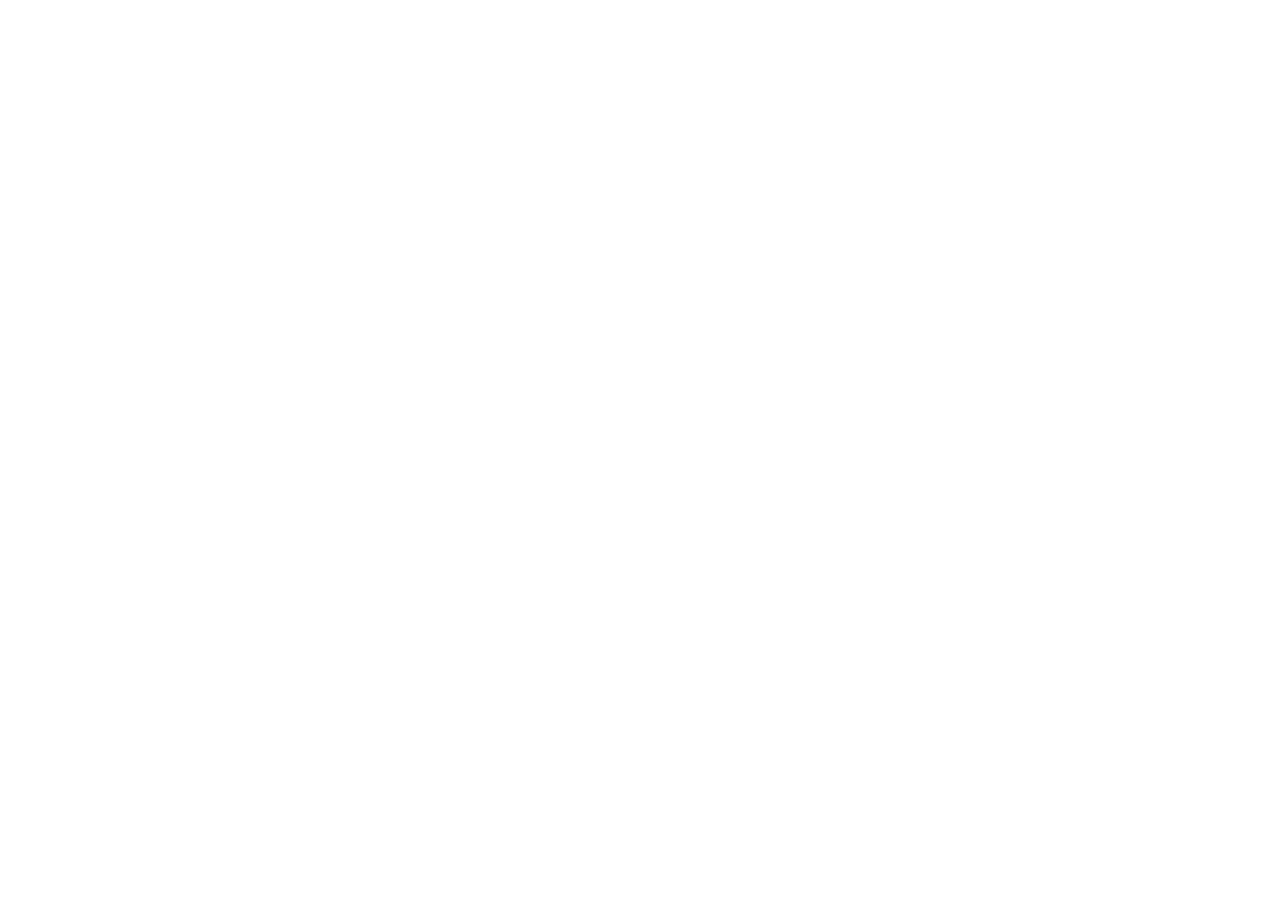
==== Index.html @ 2e2032b7 "html" ====
<!DOCTYPE html>
<html lang="en">
<head>
    <meta charset="UTF-8">
    <meta name="viewport" content="width=device-width, initial-scale=1.0">
    <title>Document</title>
</head>
<body>
    
</body>
</html>
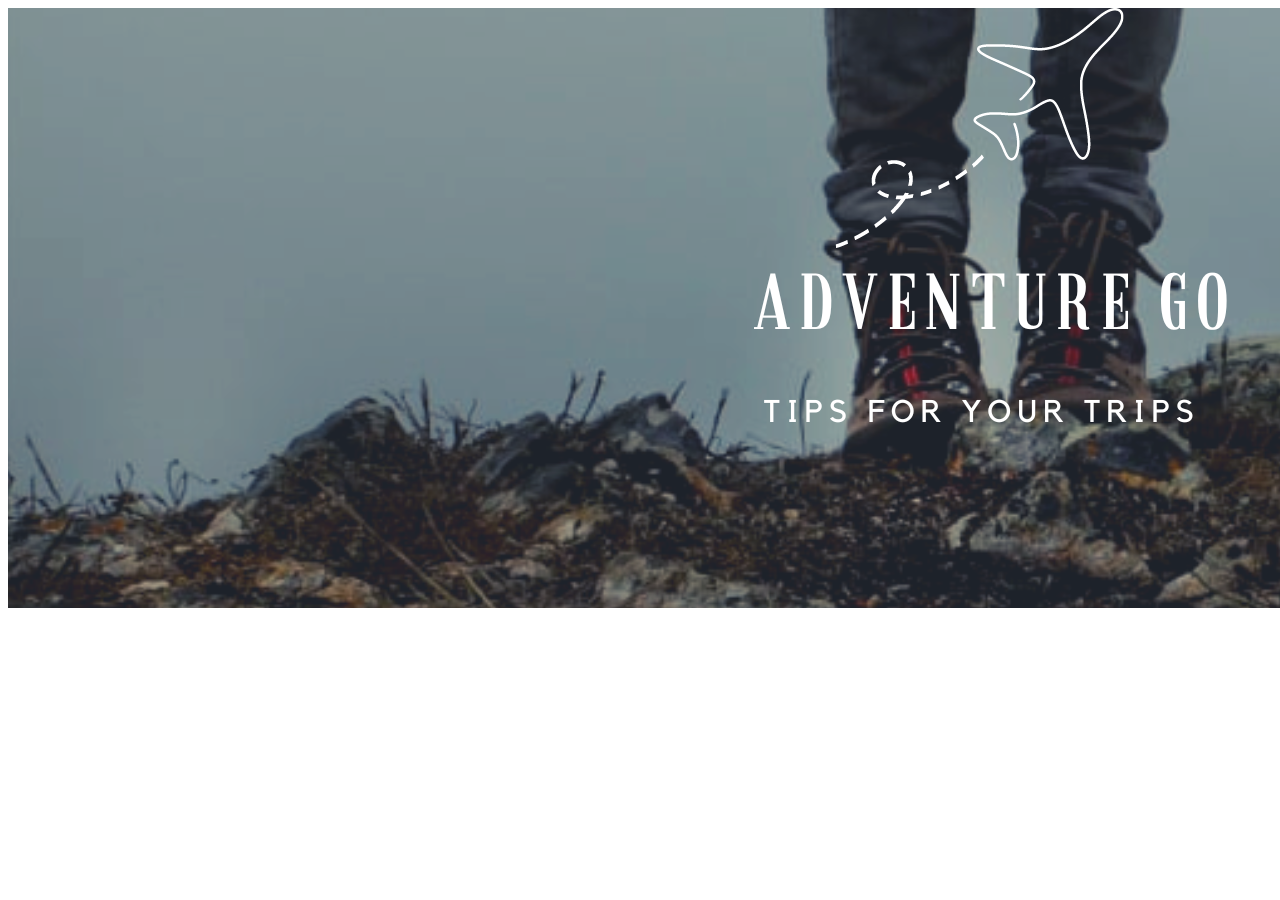
==== commit f259dfbb: "add banner" ====
--- a/Index.html
+++ b/Index.html
@@ -3,9 +3,14 @@
 <head>
     <meta charset="UTF-8">
     <meta name="viewport" content="width=device-width, initial-scale=1.0">
-    <title>Document</title>
+    <title>AdventureTips</title>
 </head>
 <body>
-    
+    <header>
+        <div>
+            <img src="Banner.png" alt=>
+            </div>
+        </div>
+    </header>
 </body>
 </html>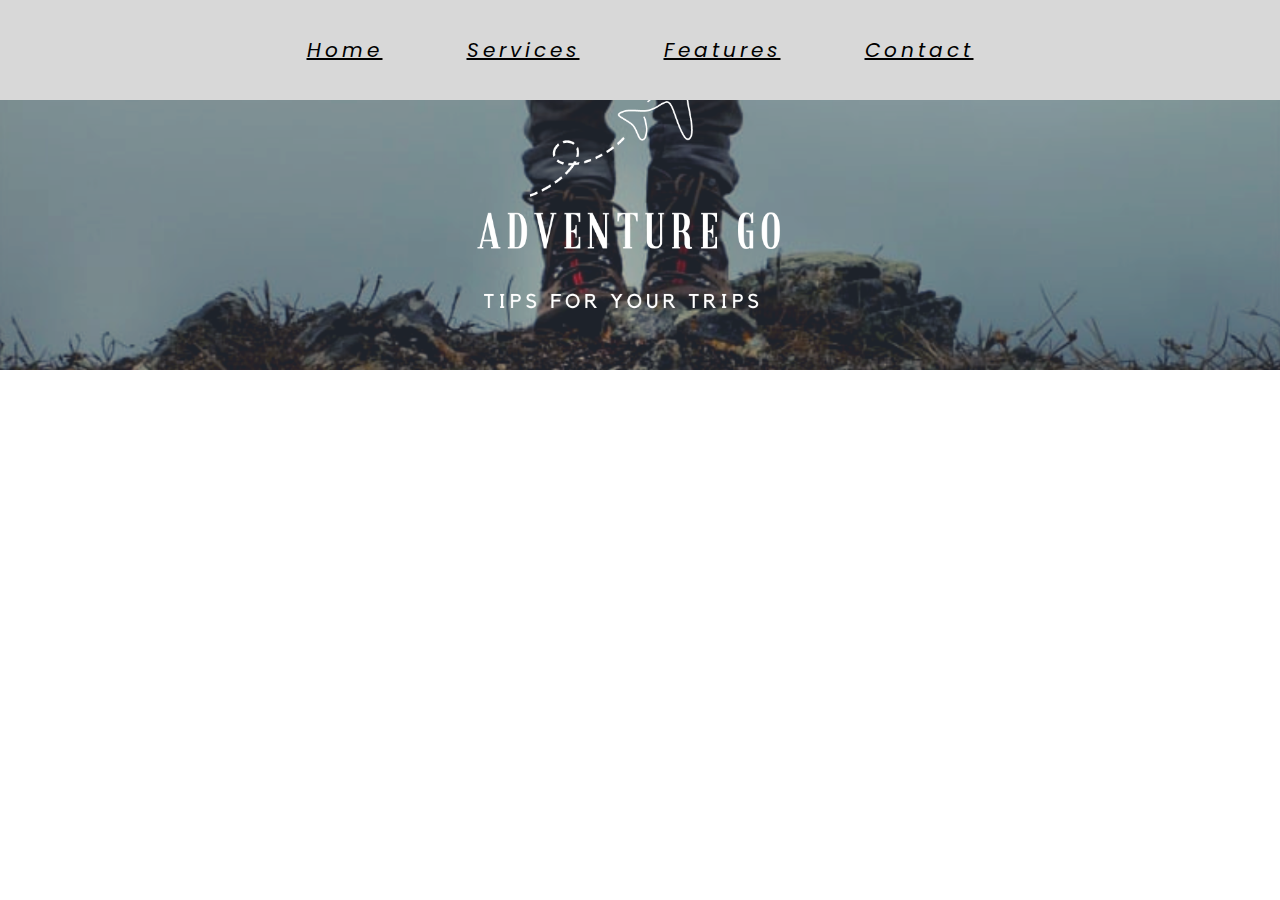
==== commit 97fe5828: "add banner" ====
--- a/Index.html
+++ b/Index.html
@@ -4,13 +4,29 @@
     <meta charset="UTF-8">
     <meta name="viewport" content="width=device-width, initial-scale=1.0">
     <title>AdventureTips</title>
+    <link rel="stylesheet" href="Style.css">
+    
 </head>
 <body>
     <header>
-        <div>
-            <img src="Banner.png" alt=>
-            </div>
+        <div class="HeaderArea"></div>
+            <nav>
+                <a href="#">Home</a>
+                <a href="#">Services</a>
+                <a href="#">Features</a>
+                <a href="#">Contact</a>
+            </nav>
         </div>
     </header>
+
+    <section class="Banner">
+    </section>
+    <section class="about-us">
+        <h1>About Us</h1>
+        <p>
+            Lorem ipsum dolor sit, amet consectetur adipisicing elit. At soluta velit officia consectetur tenetur totam veritatis rem impedit labore minus, aliquid, maxime cum saepe fugiat provident eius non amet vitae.
+        </p>
+    </section>
+
 </body>
 </html>--- a/Style.css
+++ b/Style.css
@@ -0,0 +1,55 @@
+@import url('https://fonts.googleapis.com/css2?family=Poppins:ital,wght@0,100;0,200;0,300;0,400;0,500;0,600;0,700;0,800;0,900;1,100;1,200;1,300;1,400;1,500;1,600;1,700;1,800;1,900&display=swap');
+
+*{ 
+    margin: 0;
+    padding: 0;
+}
+.HeaderArea{
+        width: 100%;                           
+        margin: 0 auto;                      
+}
+header{
+    width: 100%;
+    height: 100px;
+    background: #d8d8d8;
+    line-height: 100px;
+    text-align: center;
+    position: fixed;
+}
+nav a{
+    padding: 60px 40px;
+    font-size: 20px;
+    letter-spacing: 4px;
+    color:black;
+    font-style: italic;
+    font-family: 'Poppins';
+    
+}
+nav a:hover{
+    color:black;
+}
+.Banner{
+    background-image: url(Banner.png);
+    background-size: cover;
+    background-position: center;
+    top: 100px;
+    height: 30vh;
+    width: 100%;
+    position: fixed;
+}
+Banner::after{
+    content: '';
+    position: absolute;
+    top: 0;
+    left: 0;
+    display: block;
+    width: 100%;
+    height: 100%;
+}
+section.about-us{
+    color: blanchedalmond;
+}
+section.about-us h1 {
+    font-size: 3em;
+    color: black;
+}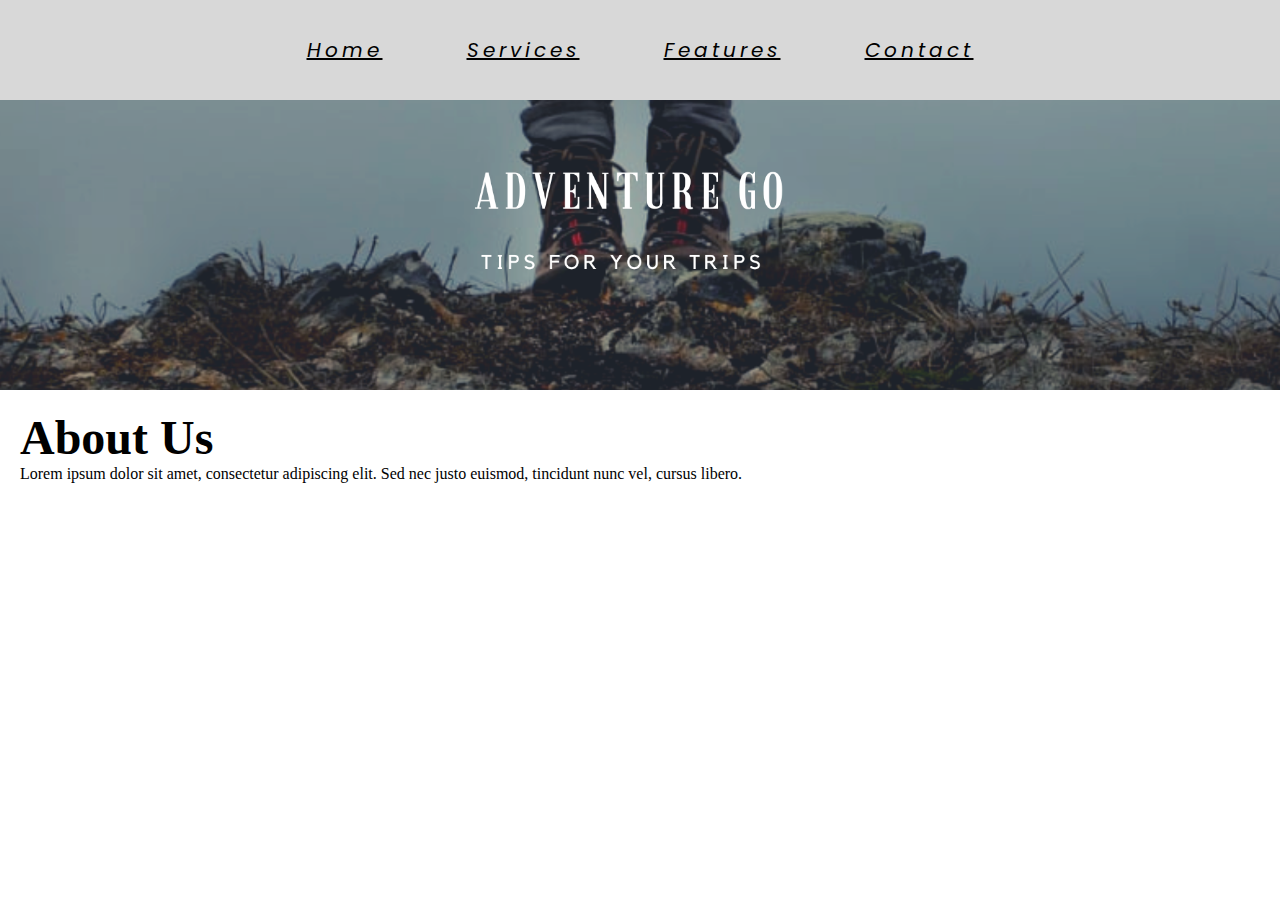
==== commit 402c4dd9: "updates banner" ====
--- a/Index.html
+++ b/Index.html
@@ -5,11 +5,10 @@
     <meta name="viewport" content="width=device-width, initial-scale=1.0">
     <title>AdventureTips</title>
     <link rel="stylesheet" href="Style.css">
-    
 </head>
 <body>
     <header>
-        <div class="HeaderArea"></div>
+        <div class="HeaderArea">
             <nav>
                 <a href="#">Home</a>
                 <a href="#">Services</a>
@@ -18,15 +17,12 @@
             </nav>
         </div>
     </header>
-
-    <section class="Banner">
-    </section>
+    <section class="Banner"></section>
     <section class="about-us">
         <h1>About Us</h1>
         <p>
-            Lorem ipsum dolor sit, amet consectetur adipisicing elit. At soluta velit officia consectetur tenetur totam veritatis rem impedit labore minus, aliquid, maxime cum saepe fugiat provident eius non amet vitae.
+            Lorem ipsum dolor sit amet, consectetur adipiscing elit. Sed nec justo euismod, tincidunt nunc vel, cursus libero.
         </p>
     </section>
-
 </body>
-</html>+</html>
--- a/Style.css
+++ b/Style.css
@@ -1,14 +1,17 @@
+/* Style.css */
 @import url('https://fonts.googleapis.com/css2?family=Poppins:ital,wght@0,100;0,200;0,300;0,400;0,500;0,600;0,700;0,800;0,900;1,100;1,200;1,300;1,400;1,500;1,600;1,700;1,800;1,900&display=swap');
 
-*{ 
+* {
     margin: 0;
     padding: 0;
 }
-.HeaderArea{
-        width: 100%;                           
-        margin: 0 auto;                      
+
+.HeaderArea {
+    width: 100%;
+    margin: 0 auto;
 }
-header{
+
+header {
     width: 100%;
     height: 100px;
     background: #d8d8d8;
@@ -16,40 +19,37 @@
     text-align: center;
     position: fixed;
 }
-nav a{
-    padding: 60px 40px;
+
+nav a {
+    padding: 20px 40px;
     font-size: 20px;
     letter-spacing: 4px;
-    color:black;
+    color: black;
     font-style: italic;
-    font-family: 'Poppins';
-    
+    font-family: 'Poppins', sans-serif;
 }
-nav a:hover{
-    color:black;
+
+nav a:hover {
+    color: #333;
 }
-.Banner{
+
+section {
+    width: 100%;
+    padding-top: 120px;
+}
+
+section.Banner {
     background-image: url(Banner.png);
     background-size: cover;
-    background-position: center;
-    top: 100px;
+    background-position:center top;
     height: 30vh;
-    width: 100%;
-    position: fixed;
 }
-Banner::after{
-    content: '';
-    position: absolute;
-    top: 0;
-    left: 0;
-    display: block;
-    width: 100%;
-    height: 100%;
+
+section.about-us {
+    color: black;
+    padding: 20px;
 }
-section.about-us{
-    color: blanchedalmond;
-}
+
 section.about-us h1 {
     font-size: 3em;
-    color: black;
-}+}
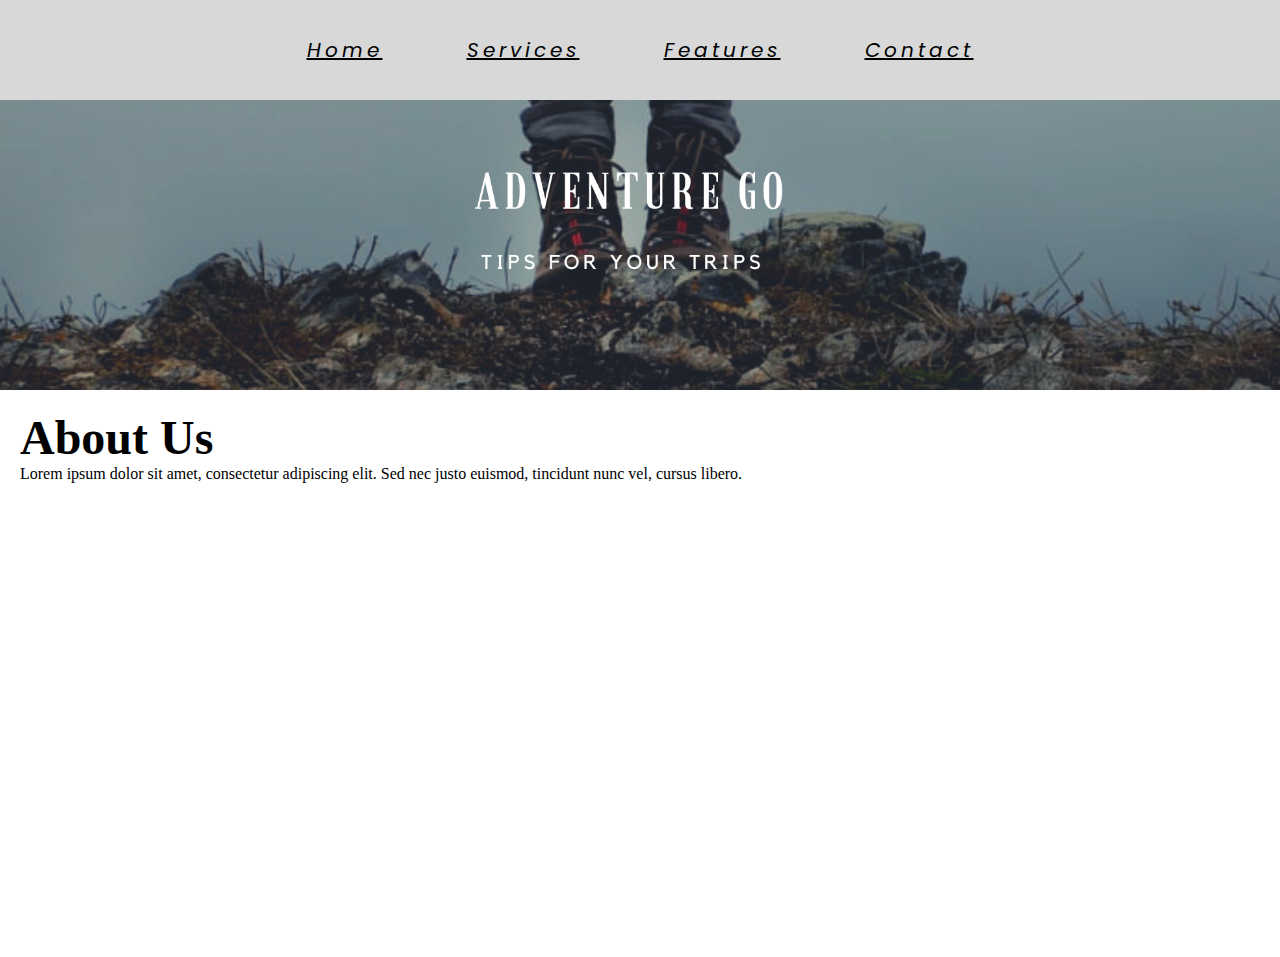
==== commit 7a8ebb9e: "add map" ====
--- a/Index.html
+++ b/Index.html
@@ -23,6 +23,8 @@
         <p>
             Lorem ipsum dolor sit amet, consectetur adipiscing elit. Sed nec justo euismod, tincidunt nunc vel, cursus libero.
         </p>
+        <div class="clsDiv">
+            <iframe src="https://www.google.com/maps/embed?pb=!1m18!1m12!1m3!1d13139.635915686147!2d-58.43116968870161!3d-34.58116959747044!2m3!1f0!2f0!3f0!3m2!1i1024!2i768!4f13.1!3m3!1m2!1s0x95bcb58308725845%3A0x6c1301b2924b8a91!2sPlaza%20Italia!5e0!3m2!1sen!2sar!4v1716340351595!5m2!1sen!2sar" width="600" height="450" style="border:0;" allowfullscreen="" loading="lazy" referrerpolicy="no-referrer-when-downgrade"></iframe>
     </section>
 </body>
 </html>
